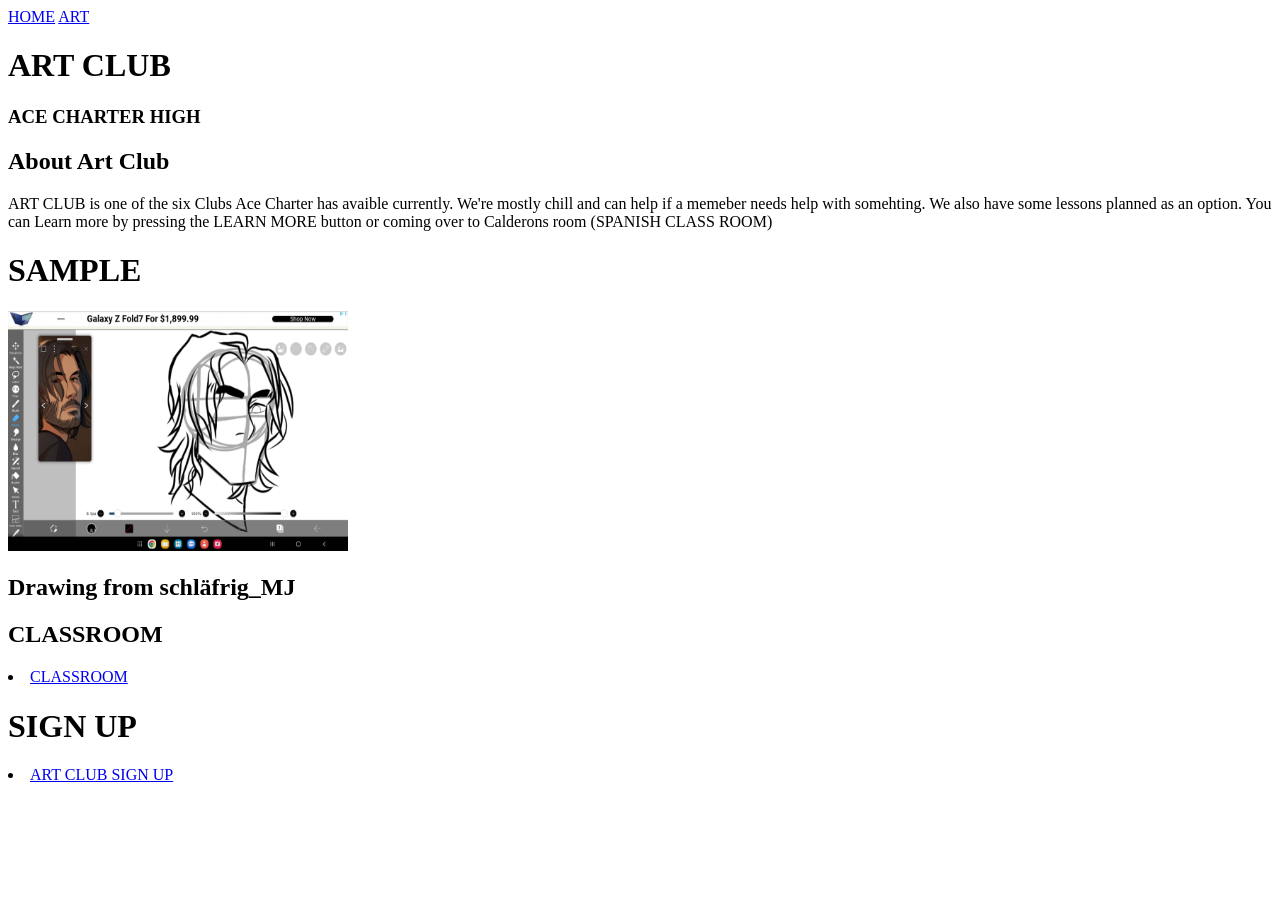
==== index.html @ e081eb8f "Update index.html" ====
<!DOCTYPE html>
<html>

<head>
  <title>ACE ART CLUB</title>
  <meta name="viewport" content="width = device-width, intital-scale=1>
  <link href="style.css" rel="stylesheet">
</head>

<body>
  <nav>
    <a href="./index.html">HOME</a> <!-- this is the home page link-->
     <a href="./2index.html">ART</a> <!-- this is the art page link -->
  </nav>
  <h1>ART CLUB</h1>
  <h3>ACE CHARTER HIGH</h3>
  <nav>
  </nav>
  
</body>
<body>
  <div class='content'>
  <H2>About Art Club</H2>
  <p>ART CLUB is one of the six Clubs Ace Charter has avaible currently. We're mostly chill and can help if a memeber needs help with somehting.
      We also have some lessons planned as an option. You can Learn more by pressing the LEARN MORE button or coming over to Calderons room (SPANISH CLASS ROOM)
    </p>
  </div>
  <div class='sample'>
  <h1>SAMPLE</h1>
  <img src="Screenshot_20250711_020314_ibisPaint X.jpeg" height="240" width="340" control/>
  <h2>Drawing from schläfrig_MJ</h2>
  </div>
  <div class='google'>
    <h2>CLASSROOM</h2>
   <li><a href="https://classroom.google.com/u/0/c/NjIwMjgzMTIxMTgw" target="_blank">CLASSROOM</a></li>
  </div>
  <div class='sign'>
    <h1>SIGN UP</h1>
     <li><a href="https://docs.google.com/document/d/1xyifI_FB6aVrCn77UAyZ80kr2ziN8qQdt_Go6T6joQA/edit?usp=sharing" target="_blank">ART CLUB SIGN UP</a></li>
  </div>
</body>

</html>
---- style.css ----
background {
  /* Old browsers */
  background: #141E30;
  /* Chrome 10-25, Safari 5.1-6 */
  background: -webkit-linear-gradient(-45deg, #35577D, #141E30);
  /* W3C, IE 10+/ Edge, Firefox 16+, Chrome 26+, Opera 12+, Safari 7+ */
  background: linear-gradient(-45deg, #35577D, #141E30);
  margin: 0;
  padding: 0;
}

h1 {
  color: #FFF !important;
  font-size: 2em;
  padding-top: 100px;
  width: 100%;
  font-family: Georgia;
  text-align: center;
}

h2 {
  border-bottom: 1px solid rgba(255, 255, 255, 0.5);
  color: rgba(255, 255, 255, 0.5);
  font-weight: 100;
  font-size: 22px;
  line-height: 24px;
  padding-bottom: 30px;
  text-align: left;
  width: 70%;
  font-family: Georgia;
}

.sign {
  font-family: Helvetica;
  color: rgba(255, 255, 255, 0.5);
  float: left;
  font-size: 14px;
  padding-left: 10px;
  text-transform: uppercase;
}

. {
  display: block;
  font-family: 'Playfair Display', serif;
  font-size: 14px;
  font-style: italic;
  line-height: 14px;
  margin-left: 20px;
  padding: 10px;
  position: relative;
  top: 80%;
  width: 60%;
  background-color: white;
  color: black;
}

.content {
 color: aliceblue;
  line-height: 1.3em;
  text-align: left;
  width: 100%;
  font-family: Helvetica;
  font-size: 18px;
  font-weight: bold;
}

.sample {
  background-image: url('https://content.codecademy.com/courses/freelance-1/unit-2/soccer.jpeg');
  background-size: cover;
  background-position: center;
  height: 300px;
}

.google {
 font-family: Helvetica;
  color: rgba(255, 255, 255, 0.5);
  float: left;
  font-size: 14px;
  padding-left: 10px;
  text-transform: uppercase;
}
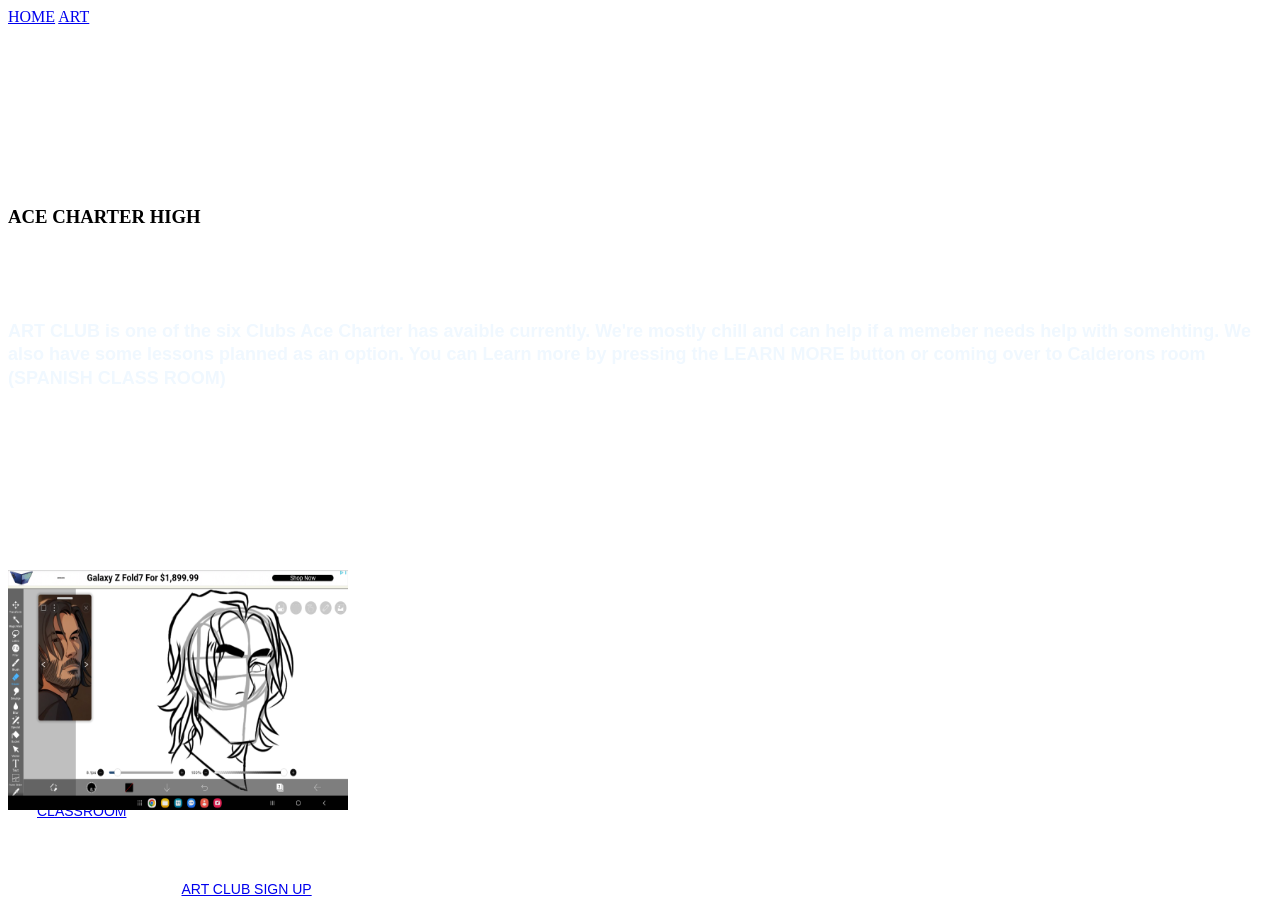
==== commit 3a51a6e8: "Update index.html" ====
--- a/index.html
+++ b/index.html
@@ -3,17 +3,16 @@
 
 <head>
   <title>ACE ART CLUB</title>
-  <meta name="viewport" content="width = device-width, intital-scale=1>
   <link href="style.css" rel="stylesheet">
 </head>
 
 <body>
   <nav>
     <a href="./index.html">HOME</a> <!-- this is the home page link-->
-     <a href="./2index.html">ART</a> <!-- this is the art page link -->
+    <a href="./2index.html">ART</a> <!-- this is the art page link -->
   </nav>
-  <h1>ART CLUB</h1>
-  <h3>ACE CHARTER HIGH</h3>
+    <h1>ART CLUB</h1>
+     <h3>ACE CHARTER HIGH</h3>
   <nav>
   </nav>
   
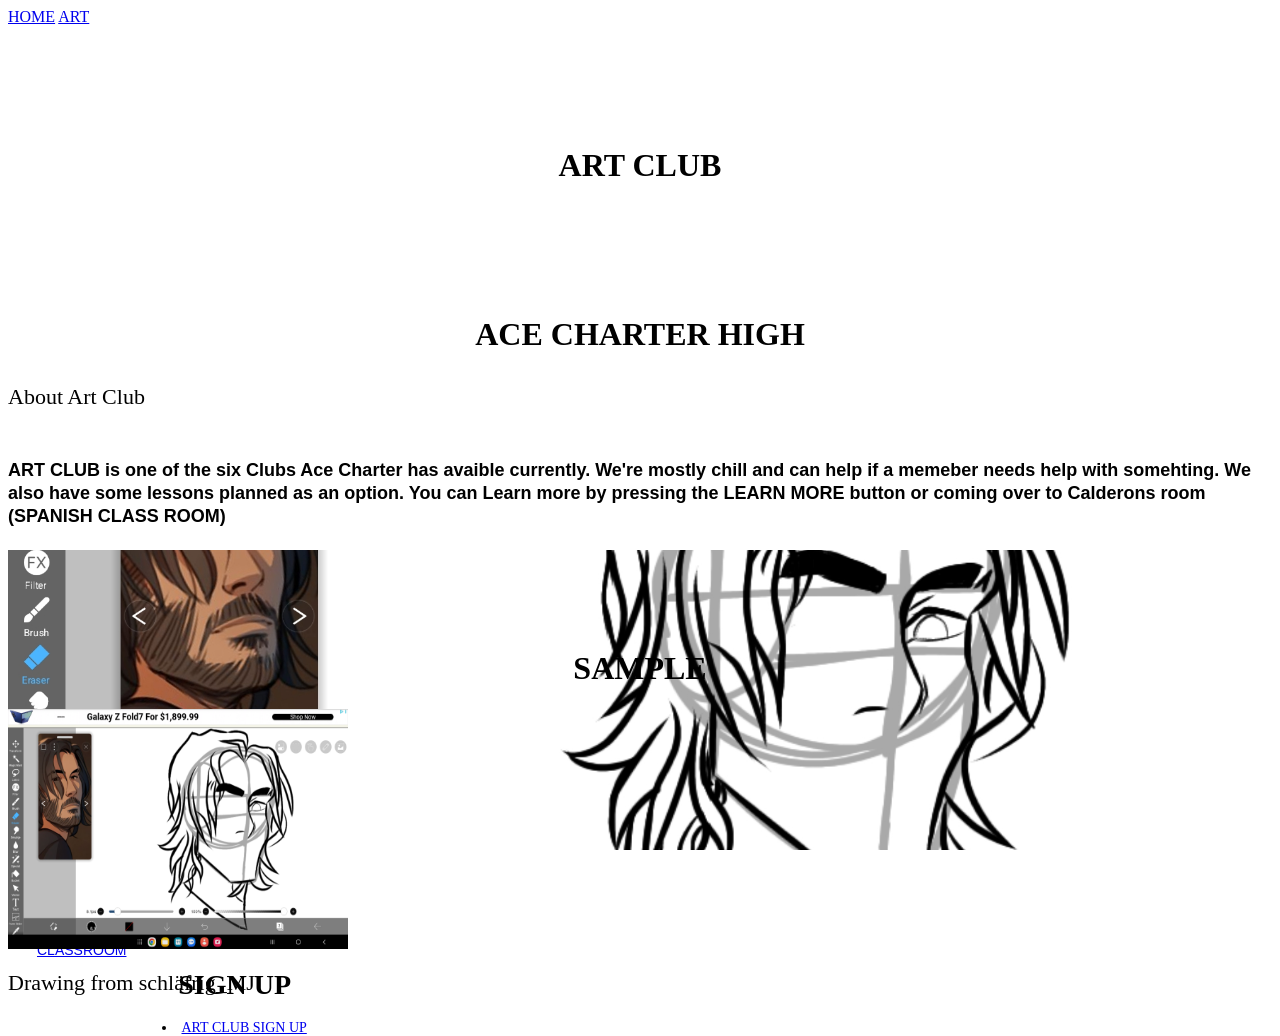
==== commit 5bbb3b05: "Update index.html" ====
--- a/index.html
+++ b/index.html
@@ -7,7 +7,7 @@
 </head>
 
 <body>
-  <nav>
+  <nav class='button'>
     <a href="./index.html">HOME</a> <!-- this is the home page link-->
     <a href="./2index.html">ART</a> <!-- this is the art page link -->
   </nav>
@@ -25,7 +25,7 @@
     </p>
   </div>
   <div class='sample'>
-  <h1>SAMPLE</h1>
+  <h1 id='picture'>SAMPLE</h1>
   <img src="Screenshot_20250711_020314_ibisPaint X.jpeg" height="240" width="340" control/>
   <h2>Drawing from schläfrig_MJ</h2>
   </div>
--- a/style.css
+++ b/style.css
@@ -1,16 +1,14 @@
 background {
-  /* Old browsers */
-  background: #141E30;
-  /* Chrome 10-25, Safari 5.1-6 */
-  background: -webkit-linear-gradient(-45deg, #35577D, #141E30);
-  /* W3C, IE 10+/ Edge, Firefox 16+, Chrome 26+, Opera 12+, Safari 7+ */
-  background: linear-gradient(-45deg, #35577D, #141E30);
-  margin: 0;
-  padding: 0;
+  background-image: url('art-club-background.jpg') !important;
+  background-size: cover;
+  background-postion: center;
+  background-repeat: no-repeat;
+  height: 100vh;
+  
 }
 
 h1 {
-  color: #FFF !important;
+  color: black !important;
   font-size: 2em;
   padding-top: 100px;
   width: 100%;
@@ -18,9 +16,27 @@
   text-align: center;
 }
 
+.content {
+ color: black !important;
+  line-height: 1.3em;
+  text-align: left;
+  width: 100%;
+  font-family: Helvetica;
+  font-size: 18px;
+  font-weight: bold;
+}
+
+
+.sample {
+  background-image: url('Screenshot_20250711_020314_ibisPaint X.jpeg');
+  background-size: cover;
+  background-position: center;
+  height: 300px;
+}
+
 h2 {
   border-bottom: 1px solid rgba(255, 255, 255, 0.5);
-  color: rgba(255, 255, 255, 0.5);
+  color: black !important;
   font-weight: 100;
   font-size: 22px;
   line-height: 24px;
@@ -30,45 +46,13 @@
   font-family: Georgia;
 }
 
-.sign {
-  font-family: Helvetica;
-  color: rgba(255, 255, 255, 0.5);
-  float: left;
-  font-size: 14px;
-  padding-left: 10px;
-  text-transform: uppercase;
-}
-
-. {
-  display: block;
-  font-family: 'Playfair Display', serif;
-  font-size: 14px;
-  font-style: italic;
-  line-height: 14px;
-  margin-left: 20px;
-  padding: 10px;
-  position: relative;
-  top: 80%;
-  width: 60%;
-  background-color: white;
-  color: black;
-}
-
-.content {
- color: aliceblue;
-  line-height: 1.3em;
-  text-align: left;
+h3{
+   color: black !important;
+  font-size: 2em;
+  padding-top: 100px;
   width: 100%;
-  font-family: Helvetica;
-  font-size: 18px;
-  font-weight: bold;
-}
-
-.sample {
-  background-image: url('https://content.codecademy.com/courses/freelance-1/unit-2/soccer.jpeg');
-  background-size: cover;
-  background-position: center;
-  height: 300px;
+  font-family: Georgia;
+  text-align: center;
 }
 
 .google {
@@ -79,3 +63,14 @@
   padding-left: 10px;
   text-transform: uppercase;
 }
+
+.sign {
+  \
+  font-family: Helvetica;
+  color: black;
+  float: left;
+  font-size: 14px;
+  padding-left: 10px;
+  text-transform: uppercase;}
+
+
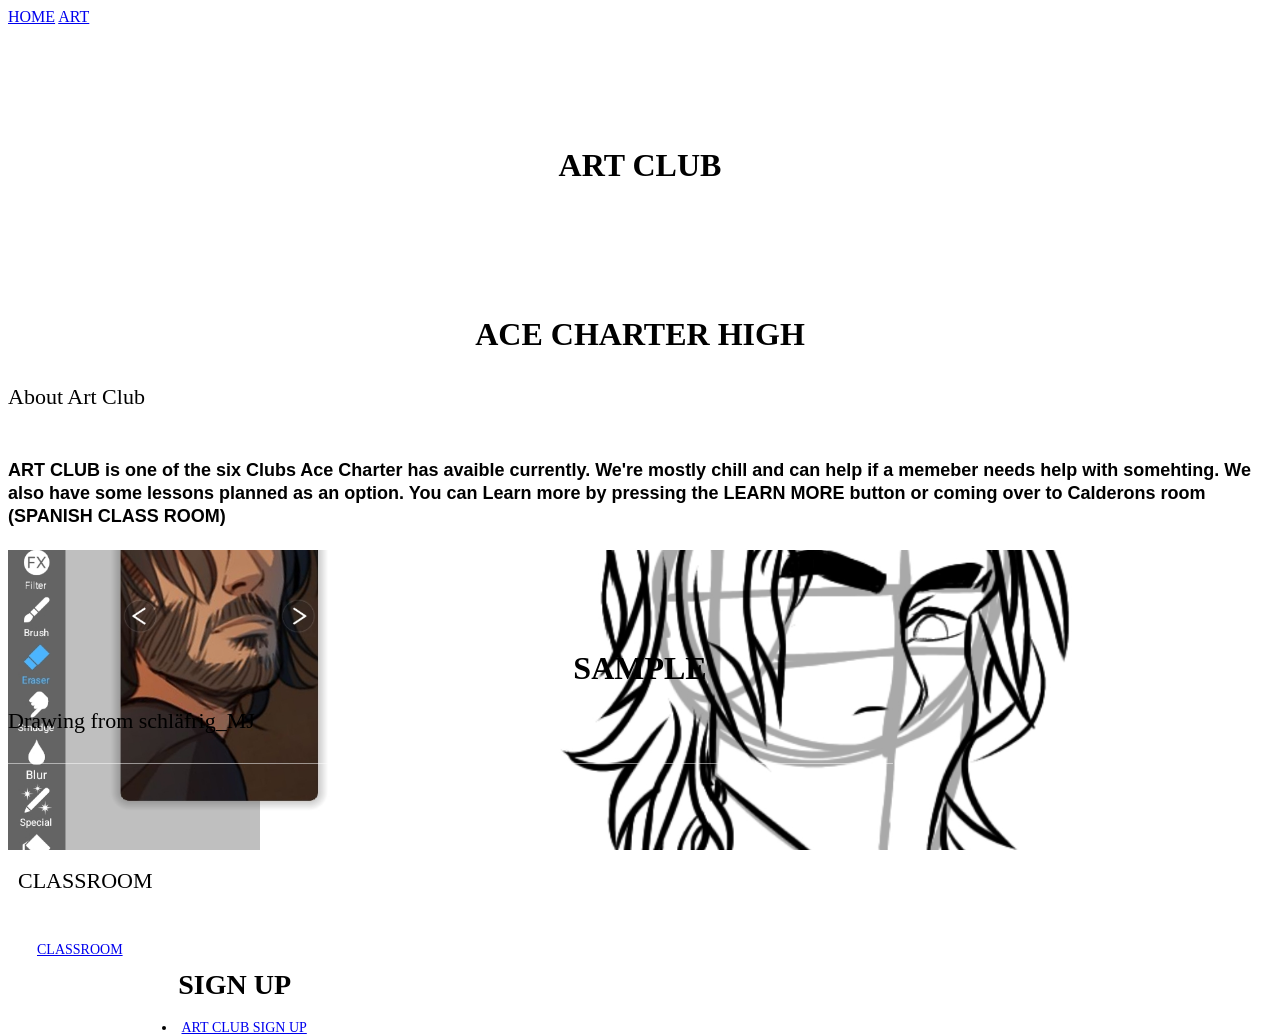
==== commit 4e5a0ca2: "Update index.html" ====
--- a/index.html
+++ b/index.html
@@ -25,17 +25,16 @@
     </p>
   </div>
   <div class='sample'>
-  <h1 id='picture'>SAMPLE</h1>
-  <img src="Screenshot_20250711_020314_ibisPaint X.jpeg" height="240" width="340" control/>
-  <h2>Drawing from schläfrig_MJ</h2>
+  <h1 id="picture">SAMPLE</h1>
+  <h2 id="credit">Drawing from schläfrig_MJ</h2>
   </div>
   <div class='google'>
     <h2>CLASSROOM</h2>
    <li><a href="https://classroom.google.com/u/0/c/NjIwMjgzMTIxMTgw" target="_blank">CLASSROOM</a></li>
   </div>
   <div class='sign'>
-    <h1>SIGN UP</h1>
-     <li><a href="https://docs.google.com/document/d/1xyifI_FB6aVrCn77UAyZ80kr2ziN8qQdt_Go6T6joQA/edit?usp=sharing" target="_blank">ART CLUB SIGN UP</a></li>
+    <h1 id="cheese">SIGN UP</h1>
+     <li id="sci"><a href="https://docs.google.com/document/d/1xyifI_FB6aVrCn77UAyZ80kr2ziN8qQdt_Go6T6joQA/edit?usp=sharing" target="_blank">ART CLUB SIGN UP</a></li>
   </div>
 </body>
 
--- a/style.css
+++ b/style.css
@@ -1,5 +1,5 @@
 background {
-  background-image: url('art-club-background.jpg') !important;
+  background-image: url('https://i.pinimg.com/736x/43/c9/65/43c9653e3a717d4a80a0551ebec6c978.jpg') !important;
   background-size: cover;
   background-postion: center;
   background-repeat: no-repeat;
@@ -26,6 +26,10 @@
   font-weight: bold;
 }
 
+#picture {
+
+  text-align: top !important;
+}
 
 .sample {
   background-image: url('Screenshot_20250711_020314_ibisPaint X.jpeg');
@@ -56,7 +60,7 @@
 }
 
 .google {
- font-family: Helvetica;
+ font-family: Georgia;
   color: rgba(255, 255, 255, 0.5);
   float: left;
   font-size: 14px;
@@ -66,11 +70,25 @@
 
 .sign {
   \
-  font-family: Helvetica;
+  font-family: Georgia;
   color: black;
   float: left;
   font-size: 14px;
   padding-left: 10px;
   text-transform: uppercase;}
 
+#credit {
+  font-family: Georgia;
+  color: black !important;
+  text-algin: bottom;
+}
 
+#cheese {
+  text-align: center !important;
+  
+}
+
+#sci {
+  text-alaign: center !important;
+  
+}
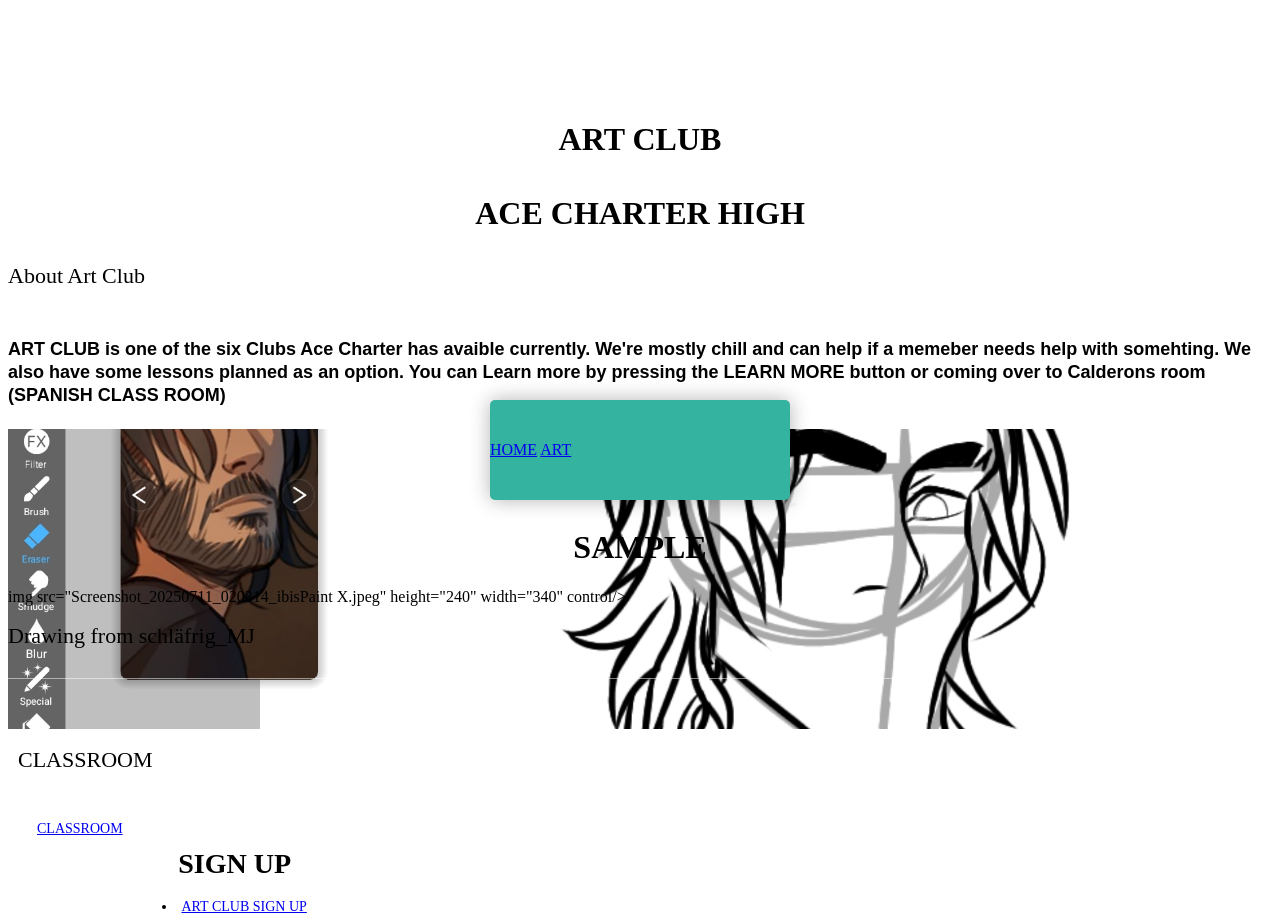
==== commit 67889e2e: "Update index.html" ====
--- a/index.html
+++ b/index.html
@@ -11,8 +11,8 @@
     <a href="./index.html">HOME</a> <!-- this is the home page link-->
     <a href="./2index.html">ART</a> <!-- this is the art page link -->
   </nav>
-    <h1>ART CLUB</h1>
-     <h3>ACE CHARTER HIGH</h3>
+    <h1 id="art">ART CLUB</h1>
+     <h3 id="ace">ACE CHARTER HIGH</h3>
   <nav>
   </nav>
   
@@ -26,6 +26,7 @@
   </div>
   <div class='sample'>
   <h1 id="picture">SAMPLE</h1>
+    img src="Screenshot_20250711_020314_ibisPaint X.jpeg" height="240" width="340" control/>
   <h2 id="credit">Drawing from schläfrig_MJ</h2>
   </div>
   <div class='google'>
--- a/style.css
+++ b/style.css
@@ -5,6 +5,24 @@
   background-repeat: no-repeat;
   height: 100vh;
   
+}
+
+.button {
+   position: absolute;
+  top: 0;
+  bottom: 0;
+  left: 0;
+  right: 0;
+  display: block;
+  overflow: hidden;
+  margin: auto;
+  border-radius: 5px;
+  box-shadow: 0 0 20px 0 rgba(0, 0, 0, 0.3);
+  width: 300px;
+  height: 100px;
+  line-height: 100px;
+  background-color: #34B3A0;
+  color: #fff;
 }
 
 h1 {
@@ -92,3 +110,15 @@
   text-alaign: center !important;
   
 }
+
+#art {
+  padding-top: 10px !important:
+
+  
+}
+
+#ace {
+  padding-top: 5px !important;
+  
+}
+
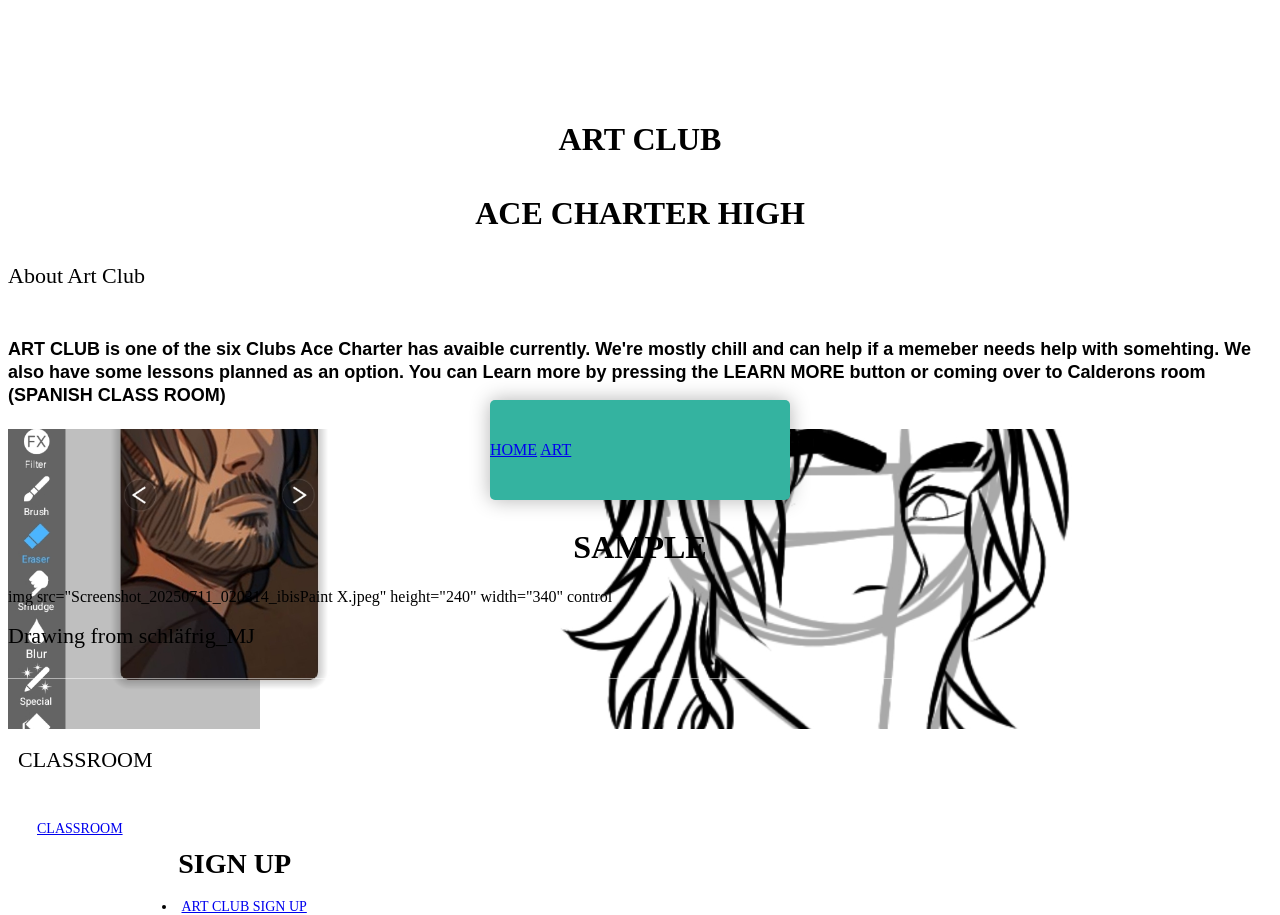
==== commit 15ffe07d: "Update index.html" ====
--- a/index.html
+++ b/index.html
@@ -26,7 +26,7 @@
   </div>
   <div class='sample'>
   <h1 id="picture">SAMPLE</h1>
-    img src="Screenshot_20250711_020314_ibisPaint X.jpeg" height="240" width="340" control/>
+    img src="Screenshot_20250711_020314_ibisPaint X.jpeg" height="240" width="340" control
   <h2 id="credit">Drawing from schläfrig_MJ</h2>
   </div>
   <div class='google'>
